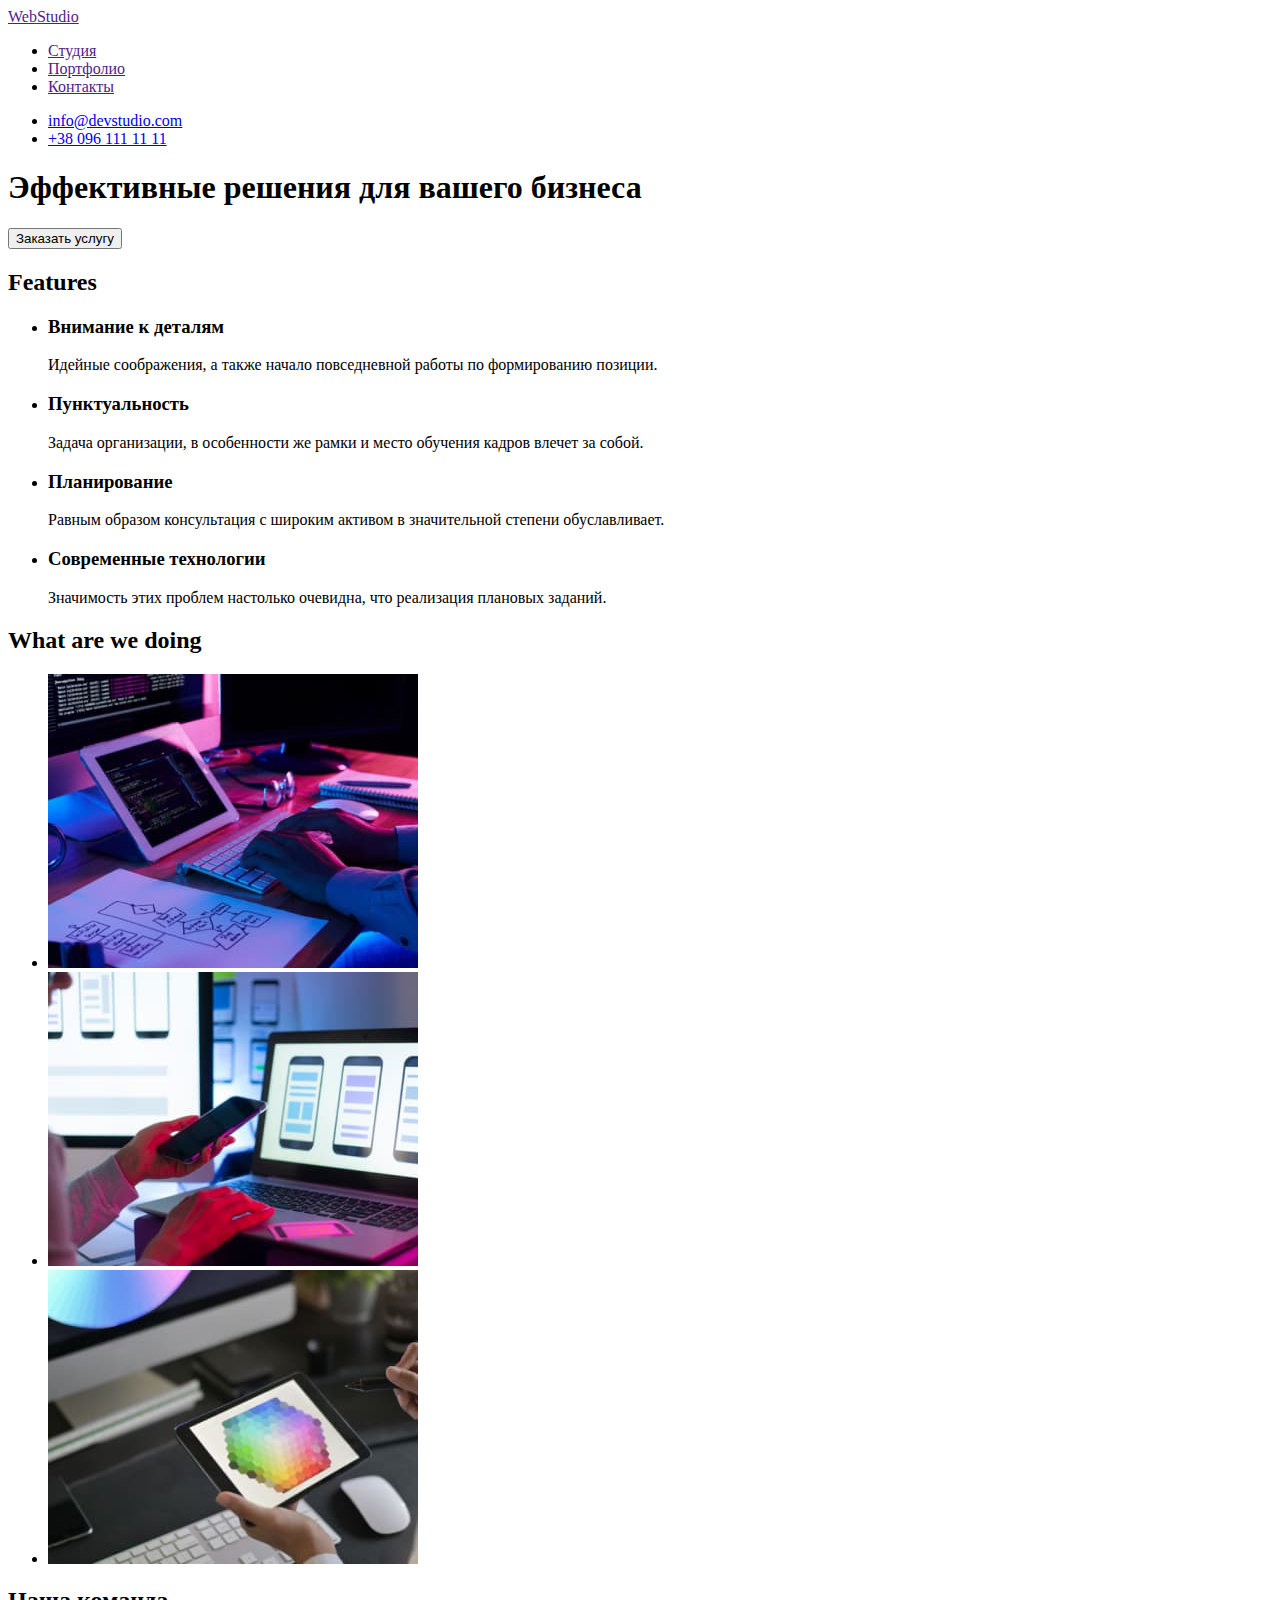
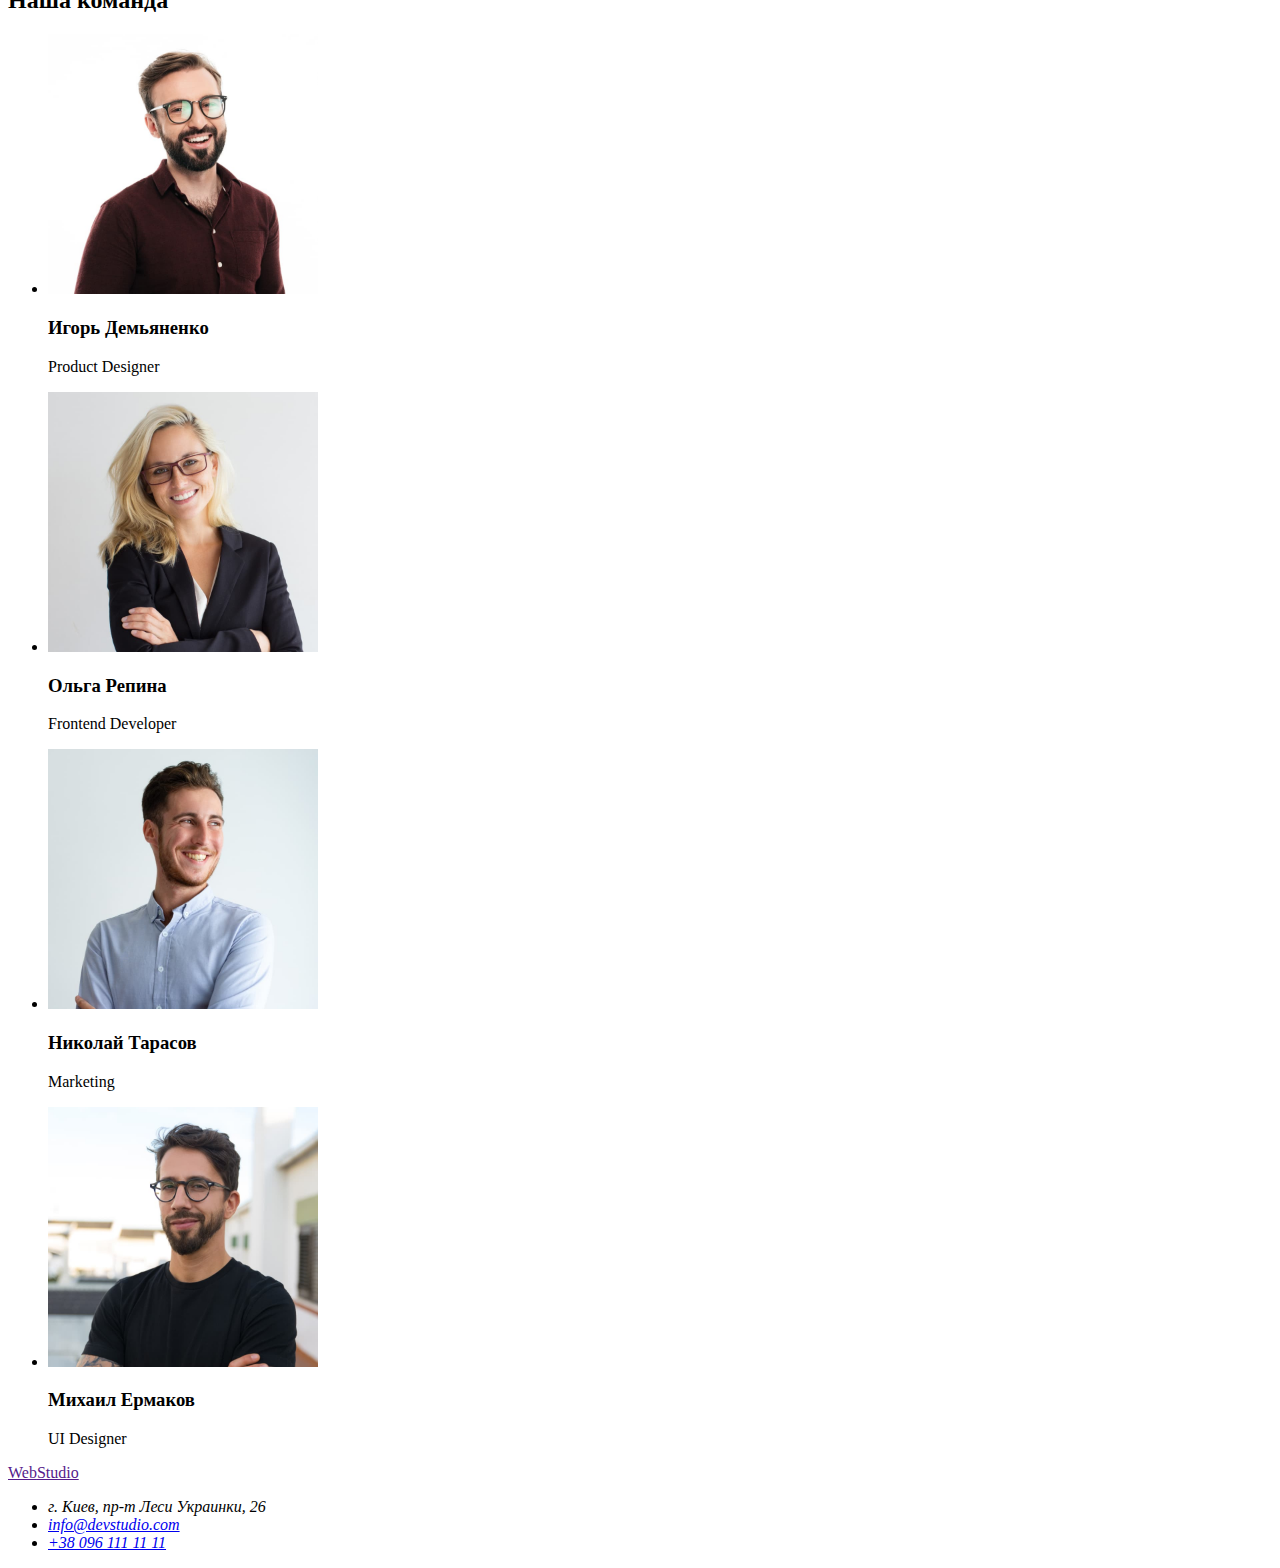
==== index.html @ 8da9e153 "Начало" ====
<!DOCTYPE html>
<html lang="en">
    <head>
        <meta charset="UTF-8">
        <meta http-equiv="X-UA-Compatible" content="IE=edge">
        <meta name="viewport" content="width=device-width, initial-scale=1.0">
        <title>Document</title>
    </head>
    <body>
        <header>
            <nav>
                <a href=""><span>Web</span>Studio</a>
                <div>
                    <ul>
                        <li>
                            <a href="">Студия</a>
                        </li>
                        <li>
                            <a href="">Портфолио</a>
                        </li>
                        <li>
                            <a href="">Контакты</a>
                        </li>
                    </ul>
                </div>
            </nav>
            <ul>
                <li>
                    <a href="mailto:info@devstudio.com">info@devstudio.com</a>
                </li>
                <li>
                    <a href="tel:+380961111111">+38 096 111 11 11</a>
                </li>
            </ul>
        </header>
        <main>
            <!-- Main content -->
            <!-- Hero  -->
            <section>
                <div>
                    <h1>Эффективные решения для вашего бизнеса</h1>
                    <button type="button">Заказать услугу</button>
                </div>
            </section>
            <!-- Features -->
            <section>
                <h2>Features</h2>
                <ul>
                    <li>
                        <h3>Внимание к деталям</h3>
                        <p>Идейные соображения, а также начало повседневной работы по формированию позиции.</p>
                    </li>
                    <li>
                        <h3>Пунктуальность</h3>
                        <p>Задача организации, в особенности же рамки и место обучения кадров влечет за собой.</p>
                    </li>
                    <li>
                        <h3>Планирование</h3>
                        <p>Равным образом консультация с широким активом в значительной степени обуславливает.</p>
                    </li>
                    <li>
                        <h3>Современные технологии</h3>
                        <p>Значимость этих проблем настолько очевидна, что реализация плановых заданий.</p>
                    </li>
                </ul>
            </section>
            <!-- What are we doing -->
            <section>
                <h2>What are we doing</h2>
                <ul>
                    <li>
                        <img src="./images/img.jpg" alt="pcdev" width="370">
                    </li>
                    <li>
                        <img src="./images/img(1).jpg" alt="mob-dev" width="370">
                    </li>
                    <li>
                        <img src="./images/box3.jpg" alt="tablet-dev" width="370">
                    </li>
                </ul>
            </section>
            <!--Our team-->
            <section>
                <h2>Наша команда</h2>
                <ul>
                    <li>
                        <img src="./images/img(2).jpg" alt="employee-photo1" width="270">
                        <h3>Игорь Демьяненко</h3>
                        <p>Product Designer</p>
                    </li>
                    <li>
                        <img src="./images/img(3).jpg" alt="employee-photo2" width="270">
                        <h3>Ольга Репина</h3>
                        <p>Frontend Developer</p>
                    </li>
                    <li>
                        <img src="./images/img(4).jpg" alt="employee-photo3" width="270">
                        <h3>Николай Тарасов</h3>
                        <p>Marketing</p>
                    </li>
                    <li>
                        <img src="./images/img(5).jpg" alt="employee-photo4" width="270">
                        <h3>Михаил Ермаков</h3>
                        <p>UI Designer</p>
                    </li>
                </ul>
            </section>
        </main>
        <footer>
            <a href=""><span>Web</span>Studio</a>
            <address>
                <ul>
                    <li>г. Киев, пр-т Леси Украинки, 26</li>
                    <li><a href="mailto:info@devstudio.com">info@devstudio.com</a></li>
                    <li><a href="tel:+380961111111">+38 096 111 11 11</a></li>
                </ul>
            </address>
        </footer>
    </body>
</html>
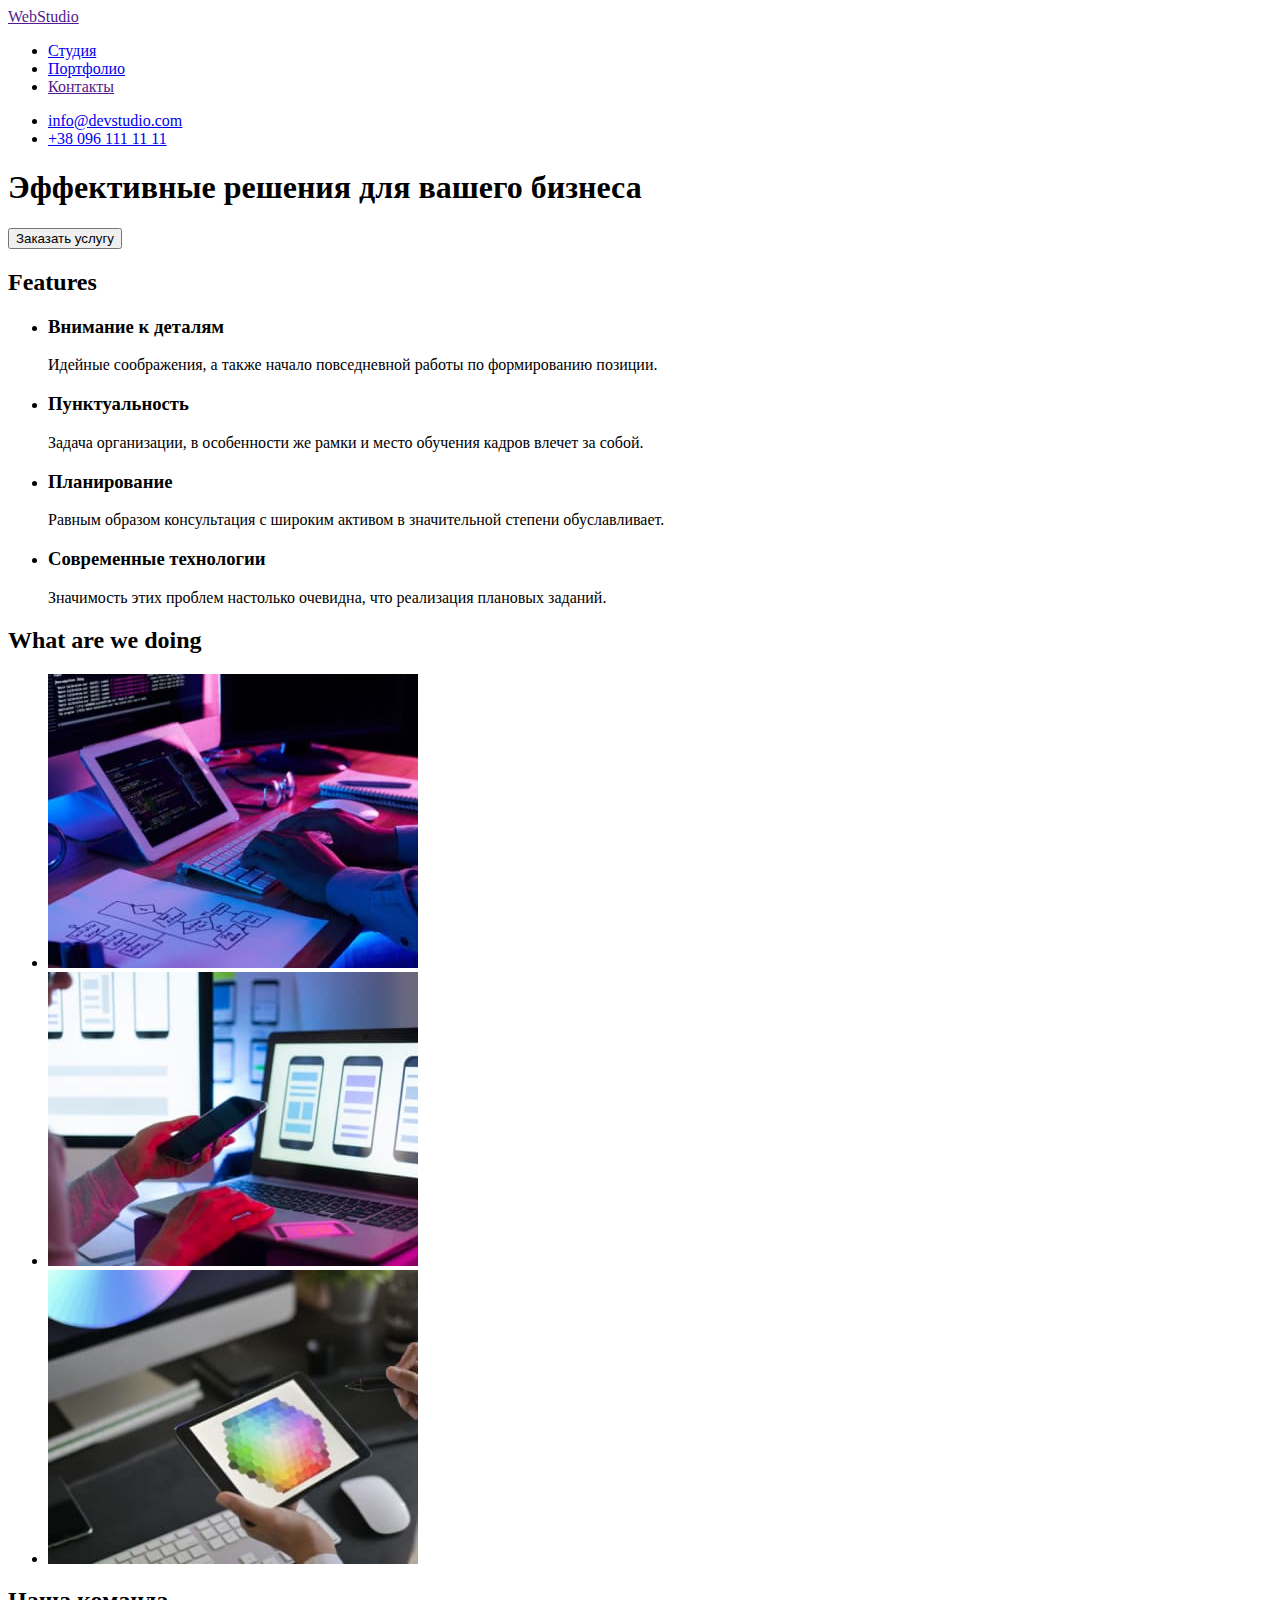
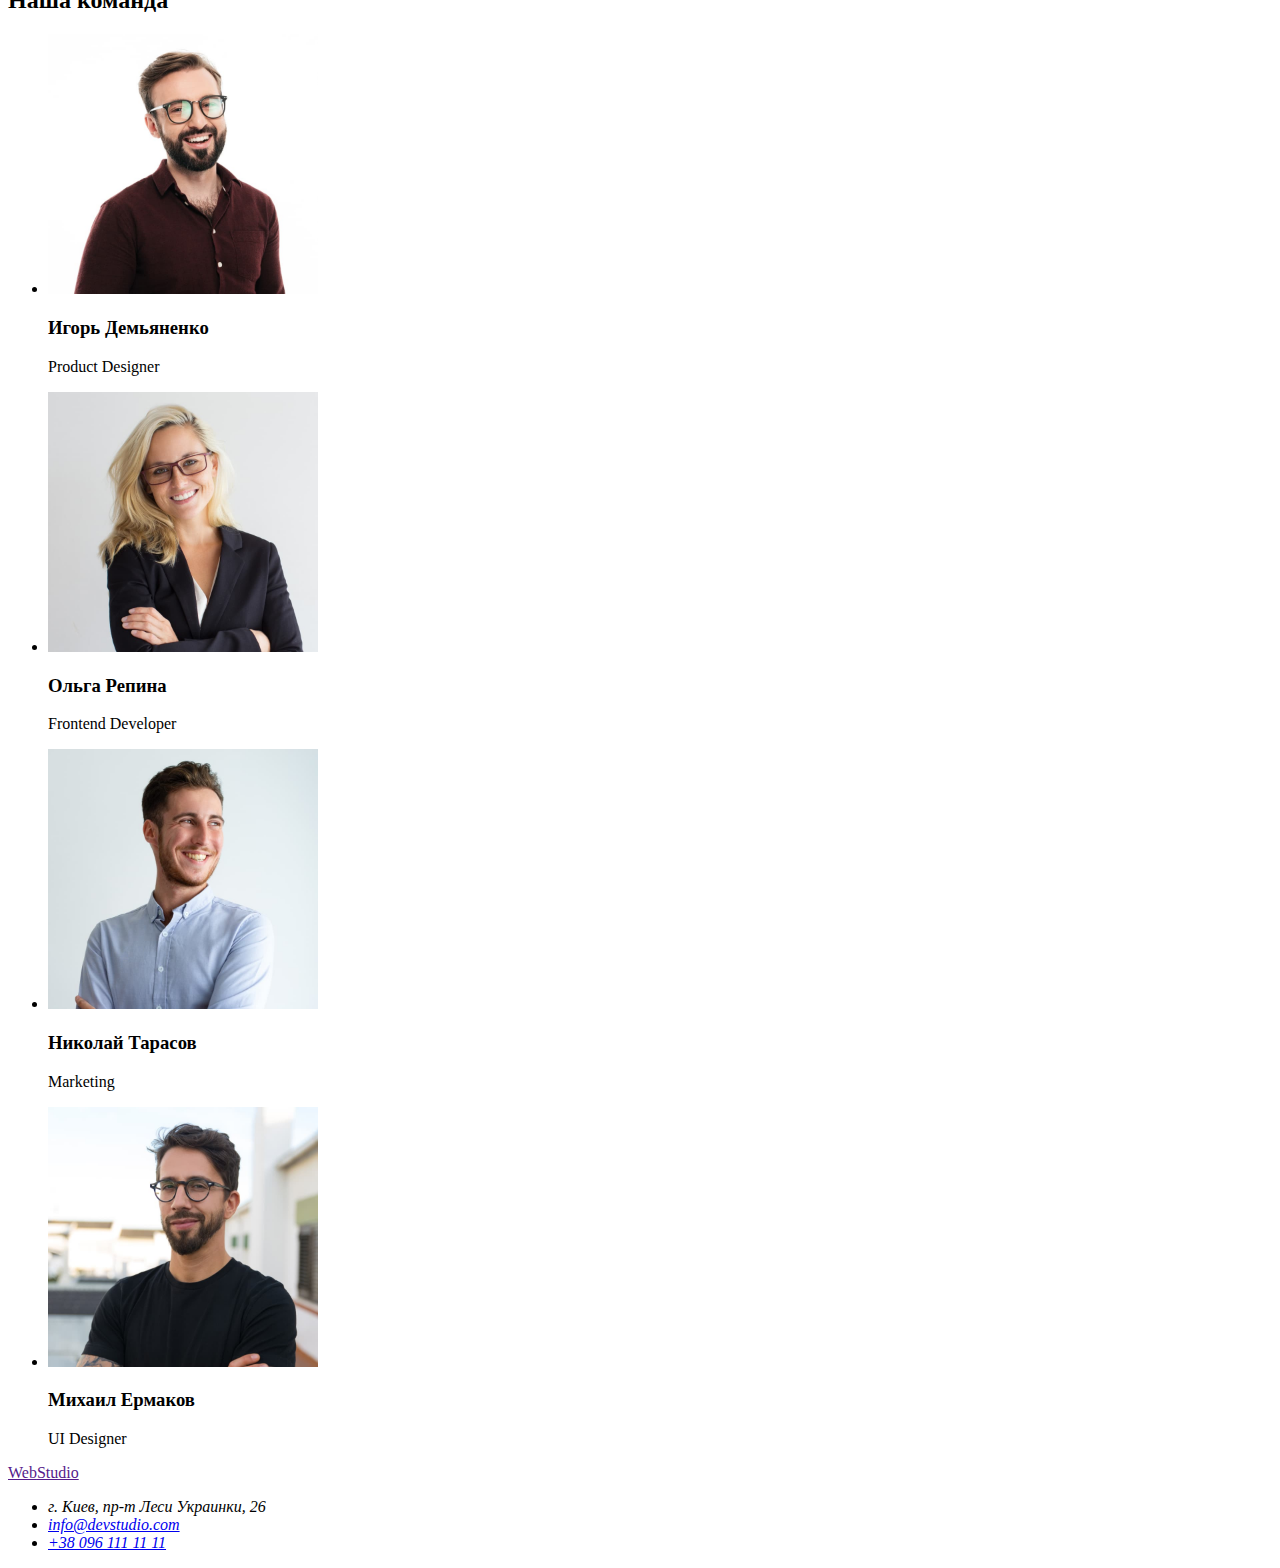
==== commit a26070b0: "gtd-5" ====
--- a/index.html
+++ b/index.html
@@ -1,5 +1,5 @@
 <!DOCTYPE html>
-<html lang="en">
+<html lang="ru">
     <head>
         <meta charset="UTF-8">
         <meta http-equiv="X-UA-Compatible" content="IE=edge">
@@ -13,10 +13,10 @@
                 <div>
                     <ul>
                         <li>
-                            <a href="">Студия</a>
+                            <a href="./index.html">Студия</a>
                         </li>
                         <li>
-                            <a href="">Портфолио</a>
+                            <a href="./portfolio.html">Портфолио</a>
                         </li>
                         <li>
                             <a href="">Контакты</a>
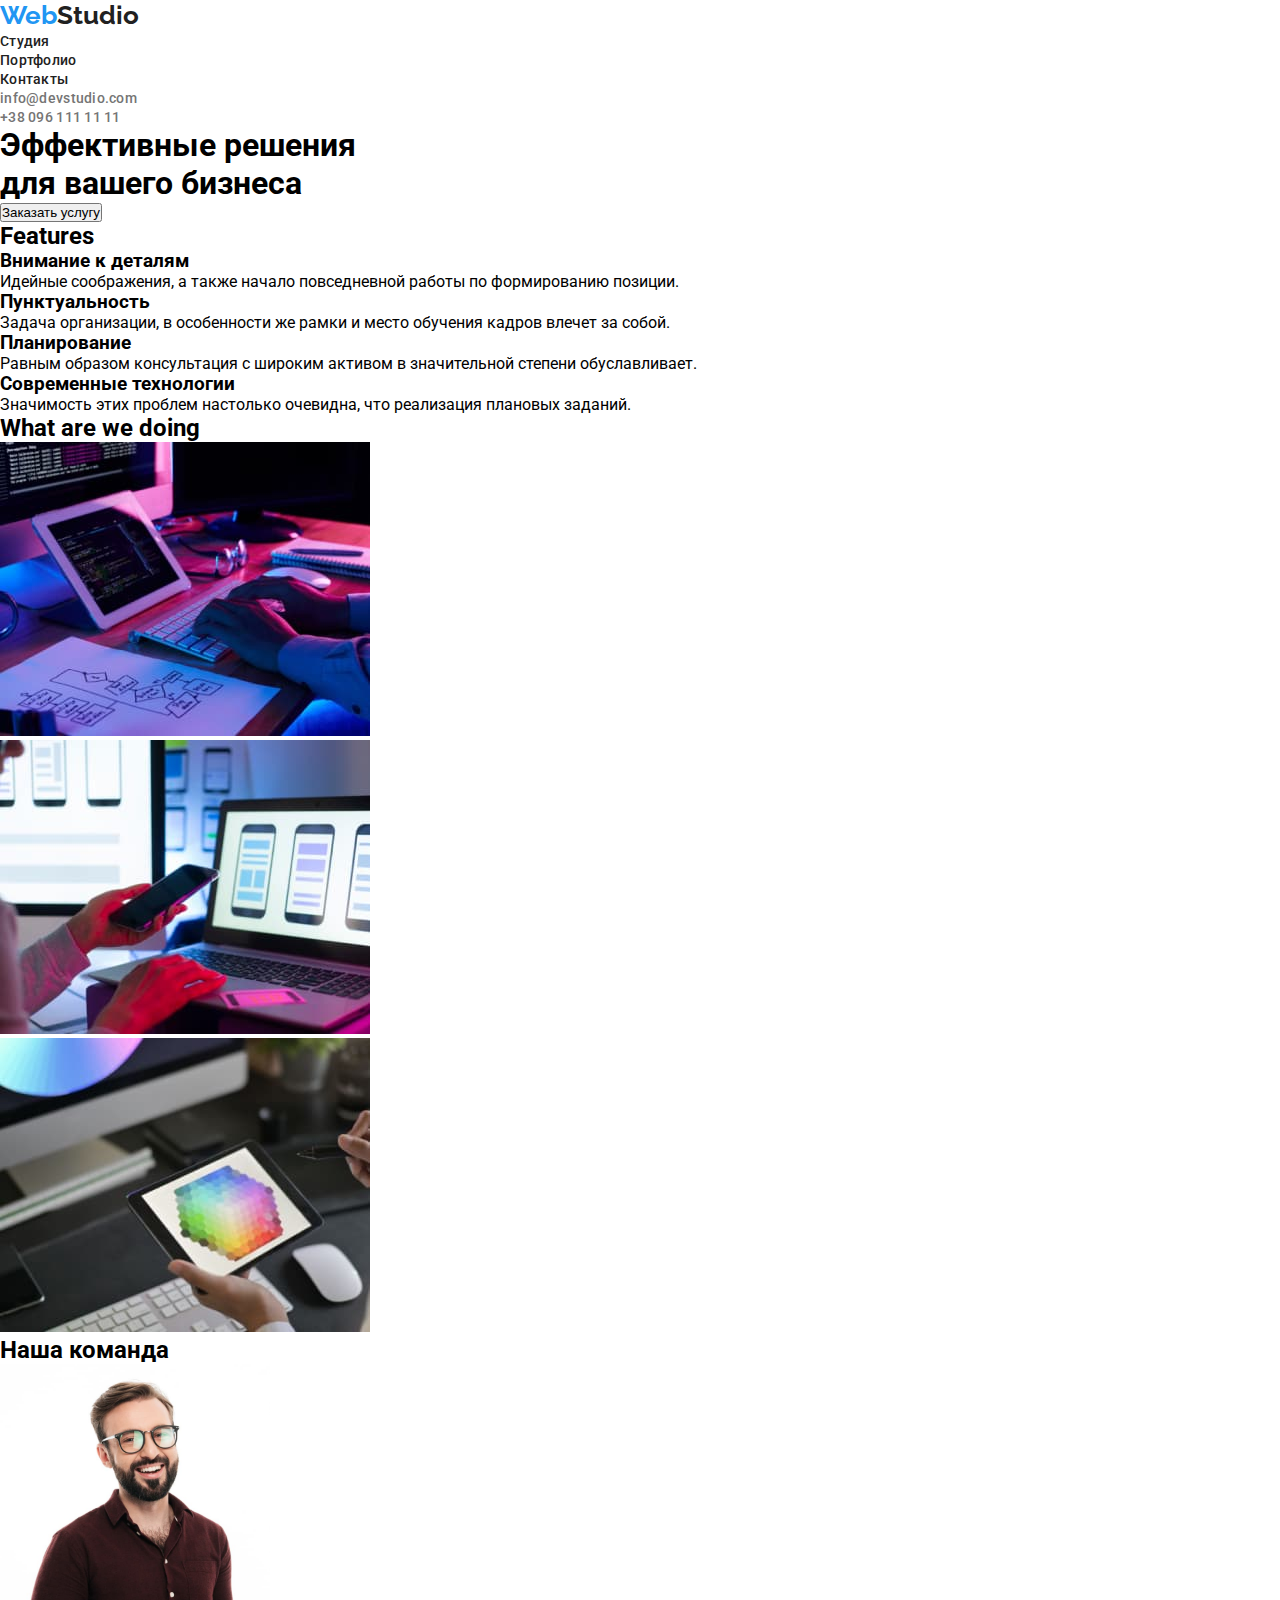
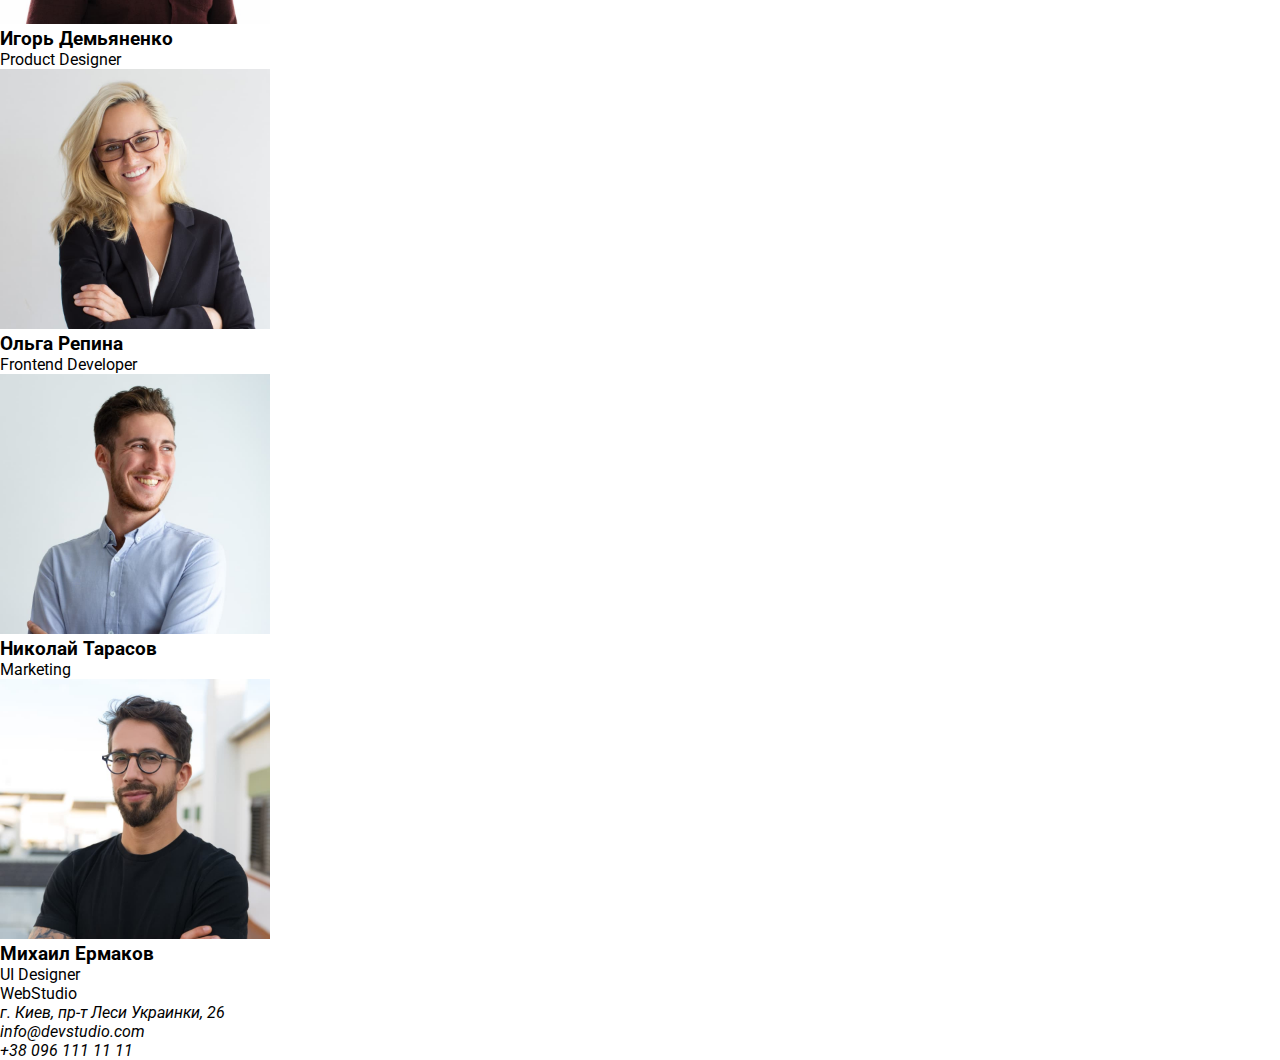
==== commit dd7f201b: "header-done" ====
--- a/index.html
+++ b/index.html
@@ -5,26 +5,32 @@
         <meta http-equiv="X-UA-Compatible" content="IE=edge">
         <meta name="viewport" content="width=device-width, initial-scale=1.0">
         <title>Document</title>
+        <link rel="preconnect" href="https://fonts.gstatic.com">
+        <link
+            href="https://fonts.googleapis.com/css2?family=Raleway:wght@700&family=Roboto:ital,wght@0,400;0,500;0,700;1,900&display=swap"
+            rel="stylesheet">
+            <link rel="stylesheet" href="./css/styles.css">
     </head>
-    <body>
-        <header>
+    <body class="body">
+        <header class="header">
+            <div class="container">
             <nav>
-                <a href=""><span>Web</span>Studio</a>
-                <div>
+                <a href="/" class="logo"> <span class="logo-text">Web</span>Studio</a>
+                <div class="nav-list">
                     <ul>
                         <li>
-                            <a href="./index.html">Студия</a>
+                            <a href="./index.html" class="link">Студия</a>
                         </li>
                         <li>
-                            <a href="./portfolio.html">Портфолио</a>
+                            <a href="./portfolio.html" class="link">Портфолио</a>
                         </li>
                         <li>
-                            <a href="">Контакты</a>
+                            <a href="#contacts" class="link">Контакты</a>
                         </li>
                     </ul>
                 </div>
             </nav>
-            <ul>
+            <ul class="header-contacts">
                 <li>
                     <a href="mailto:info@devstudio.com">info@devstudio.com</a>
                 </li>
@@ -32,89 +38,98 @@
                     <a href="tel:+380961111111">+38 096 111 11 11</a>
                 </li>
             </ul>
+            </div>
         </header>
         <main>
             <!-- Main content -->
             <!-- Hero  -->
-            <section>
-                <div>
-                    <h1>Эффективные решения для вашего бизнеса</h1>
-                    <button type="button">Заказать услугу</button>
+            <section class="hero">
+                <div class="container">
+                        <h1 class="caption">Эффективные решения<br> для вашего бизнеса</h1>
+                        <button type="button" class="button">Заказать услугу</button>
                 </div>
             </section>
             <!-- Features -->
             <section>
-                <h2>Features</h2>
-                <ul>
-                    <li>
-                        <h3>Внимание к деталям</h3>
-                        <p>Идейные соображения, а также начало повседневной работы по формированию позиции.</p>
-                    </li>
-                    <li>
-                        <h3>Пунктуальность</h3>
-                        <p>Задача организации, в особенности же рамки и место обучения кадров влечет за собой.</p>
-                    </li>
-                    <li>
-                        <h3>Планирование</h3>
-                        <p>Равным образом консультация с широким активом в значительной степени обуславливает.</p>
-                    </li>
-                    <li>
-                        <h3>Современные технологии</h3>
-                        <p>Значимость этих проблем настолько очевидна, что реализация плановых заданий.</p>
-                    </li>
-                </ul>
+                <div class="container">
+                    <h2>Features</h2>
+                    <ul>
+                        <li>
+                            <h3>Внимание к деталям</h3>
+                            <p>Идейные соображения, а также начало повседневной работы по формированию позиции.</p>
+                        </li>
+                        <li>
+                            <h3>Пунктуальность</h3>
+                            <p>Задача организации, в особенности же рамки и место обучения кадров влечет за собой.</p>
+                        </li>
+                        <li>
+                            <h3>Планирование</h3>
+                            <p>Равным образом консультация с широким активом в значительной степени обуславливает.</p>
+                        </li>
+                        <li>
+                            <h3>Современные технологии</h3>
+                            <p>Значимость этих проблем настолько очевидна, что реализация плановых заданий.</p>
+                        </li>
+                    </ul>
+                </div>
             </section>
             <!-- What are we doing -->
             <section>
-                <h2>What are we doing</h2>
-                <ul>
-                    <li>
-                        <img src="./images/img.jpg" alt="pcdev" width="370">
-                    </li>
-                    <li>
-                        <img src="./images/img(1).jpg" alt="mob-dev" width="370">
-                    </li>
-                    <li>
-                        <img src="./images/box3.jpg" alt="tablet-dev" width="370">
-                    </li>
-                </ul>
+                <div class="container">
+                    <h2>What are we doing</h2>
+                    <ul>
+                        <li>
+                            <img src="./images/img.jpg" alt="pcdev" width="370" class="link">
+                        </li>
+                        <li>
+                            <img src="./images/img(1).jpg" alt="mob-dev" width="370" class="link">
+                        </li>
+                        <li>
+                            <img src="./images/box3.jpg" alt="tablet-dev" width="370" class="link">
+                        </li>
+                    </ul>
+                </div>
             </section>
             <!--Our team-->
             <section>
-                <h2>Наша команда</h2>
-                <ul>
-                    <li>
-                        <img src="./images/img(2).jpg" alt="employee-photo1" width="270">
-                        <h3>Игорь Демьяненко</h3>
-                        <p>Product Designer</p>
-                    </li>
-                    <li>
-                        <img src="./images/img(3).jpg" alt="employee-photo2" width="270">
-                        <h3>Ольга Репина</h3>
-                        <p>Frontend Developer</p>
-                    </li>
-                    <li>
-                        <img src="./images/img(4).jpg" alt="employee-photo3" width="270">
-                        <h3>Николай Тарасов</h3>
-                        <p>Marketing</p>
-                    </li>
-                    <li>
-                        <img src="./images/img(5).jpg" alt="employee-photo4" width="270">
-                        <h3>Михаил Ермаков</h3>
-                        <p>UI Designer</p>
-                    </li>
-                </ul>
+                <div class="container">
+                    <h2>Наша команда</h2>
+                    <ul>
+                        <li>
+                            <img src="./images/img(2).jpg" alt="employee-photo1" width="270" class="link">
+                            <h3>Игорь Демьяненко</h3>
+                            <p>Product Designer</p>
+                        </li>
+                        <li>
+                            <img src="./images/img(3).jpg" alt="employee-photo2" width="270" class="link">
+                            <h3>Ольга Репина</h3>
+                            <p>Frontend Developer</p>
+                        </li>
+                        <li>
+                            <img src="./images/img(4).jpg" alt="employee-photo3" width="270" class="link">
+                            <h3>Николай Тарасов</h3>
+                            <p>Marketing</p>
+                        </li>
+                        <li>
+                            <img src="./images/img(5).jpg" alt="employee-photo4" width="270" class="link">
+                            <h3>Михаил Ермаков</h3>
+                            <p>UI Designer</p>
+                        </li>
+                    </ul>
+                </div>
             </section>
         </main>
-        <footer>
-            <a href=""><span>Web</span>Studio</a>
-            <address>
-                <ul>
-                    <li>г. Киев, пр-т Леси Украинки, 26</li>
-                    <li><a href="mailto:info@devstudio.com">info@devstudio.com</a></li>
-                    <li><a href="tel:+380961111111">+38 096 111 11 11</a></li>
-                </ul>
-            </address>
+        <footer id=contacts>
+            <div class="container">
+                <a href=""><span>Web</span>Studio</a>
+                <address>
+                    <ul>
+                        <li>г. Киев, пр-т Леси Украинки, 26</li>
+                        <li><a href="mailto:info@devstudio.com" class="link">info@devstudio.com</a></li>
+                        <li><a href="tel:+380961111111" class="link">+38 096 111 11 11</a></li>
+                    </ul>
+                </address>
+            </div>
         </footer>
     </body>
 </html>--- a/css/styles.css
+++ b/css/styles.css
@@ -0,0 +1,77 @@
+/* VARIABLES */
+:root {
+  --pretty-color: #2196f3;
+  --while-color: #212121;
+  --white-color: #ffffff;
+  --grey-color: #757575;
+  --dark-grey: #2f303a;
+  --soft-grey: #f5f4fa;
+  --black-logo: #000000;
+  --main-font: "Roboto", sans-serif;
+  --logo-font: "Raleway", sans-serif;
+}
+* {
+  box-sizing: border-box;
+  margin: 0;
+  padding: 0;
+}
+
+body {
+  font-family: var(--main-font);
+  font-style: normal;
+}
+.container {
+  width: 1600px;
+  margin: 0 auto;
+}
+
+.body a {
+  text-decoration: none;
+  color: inherit;
+}
+
+.link {
+}
+/* Header */
+
+.header {
+  background: var(--white-color);
+  color: var(--while-color);
+}
+.nav-list a {
+  font-weight: 500;
+  font-size: 14px;
+  line-height: 1.142;
+  letter-spacing: 0.02em;
+  color: var(--while-color);
+}
+.header-contacts a {
+  font-weight: 500;
+  font-size: 14px;
+  line-height: 1.142;
+  letter-spacing: 0.02em;
+
+  color: var(--grey-color);
+}
+.nav-list a:hover,
+.nav-list a:focus,
+.header-contacts a:hover,
+.header-contacts a:focus {
+  font-weight: 500;
+  font-size: 14px;
+  line-height: 1.142;
+  letter-spacing: 0.02em;
+
+  color: var(--pretty-color);
+}
+.logo {
+  font-family: Raleway;
+  font-weight: bold;
+  font-size: 26px;
+  line-height: 1.192;
+  color: var(--black-logo);
+}
+.logo-text {
+  color: var(--pretty-color);
+}
+/* Header */
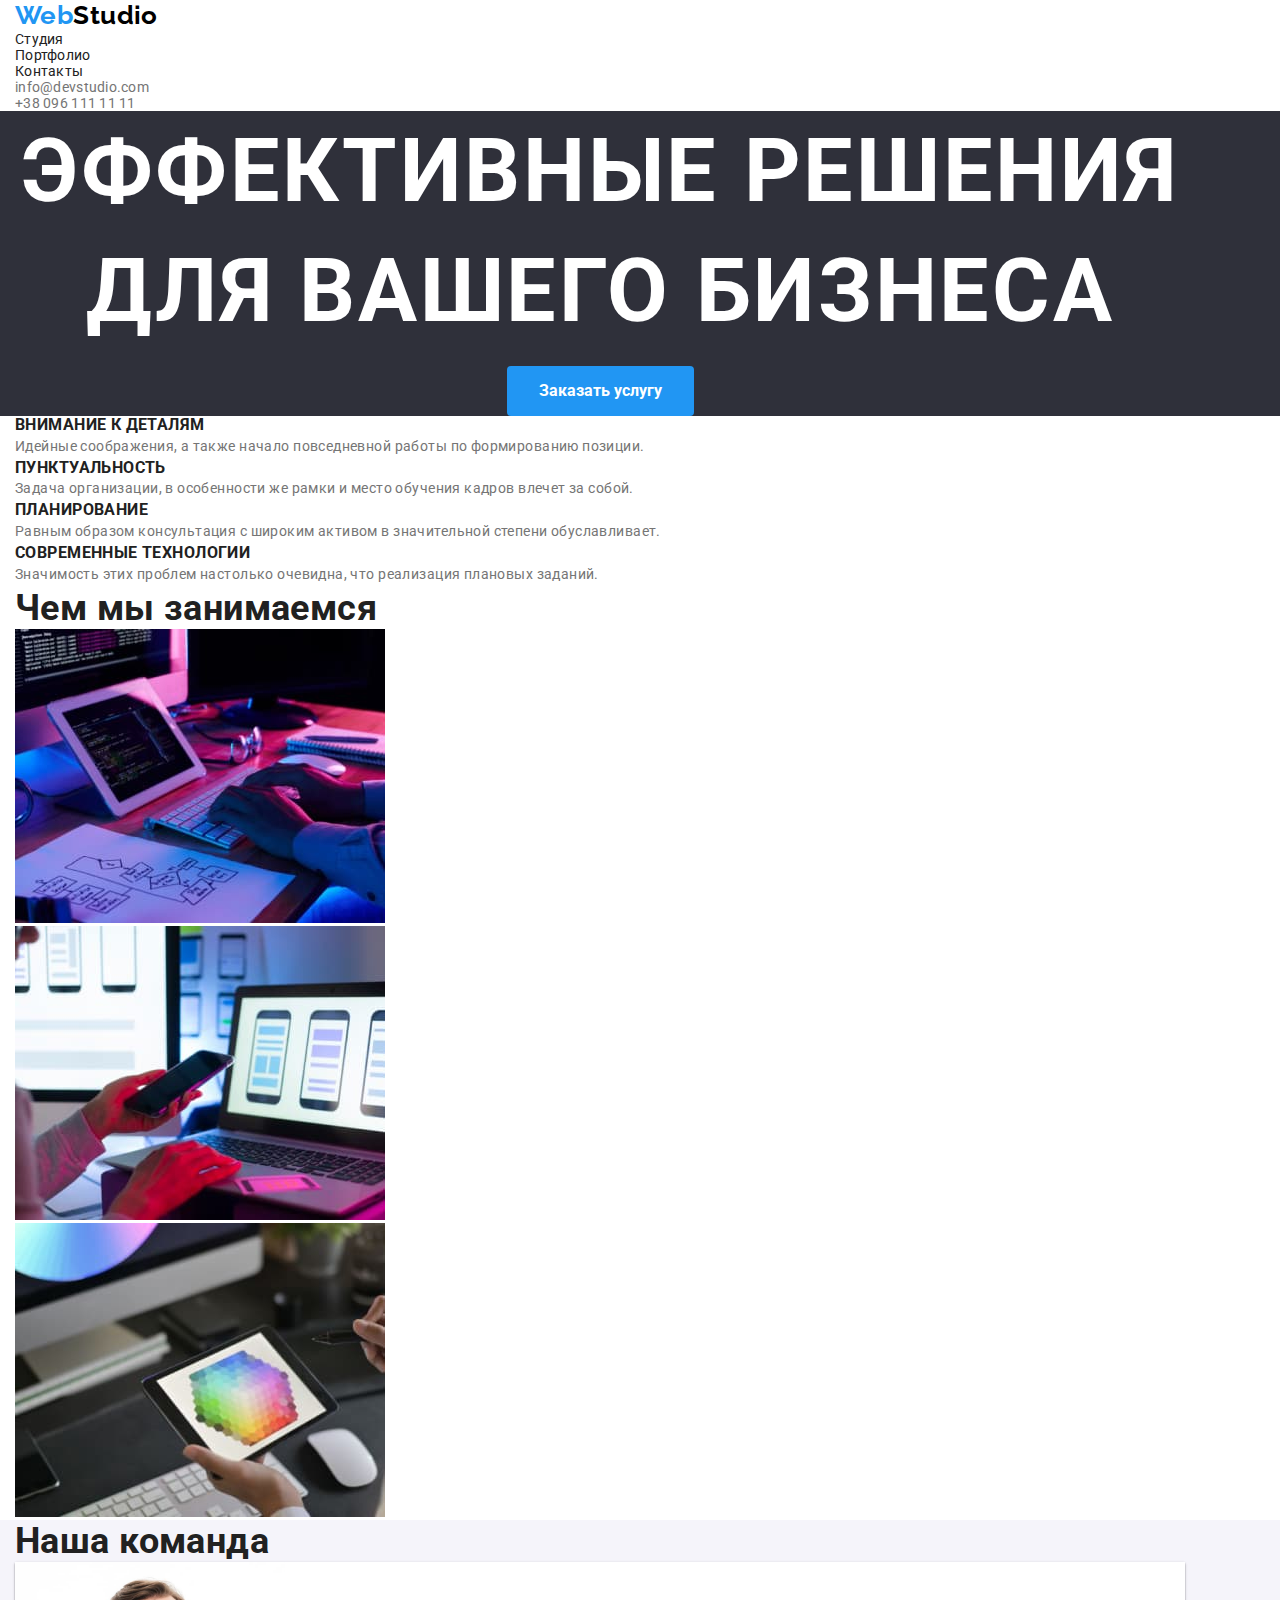
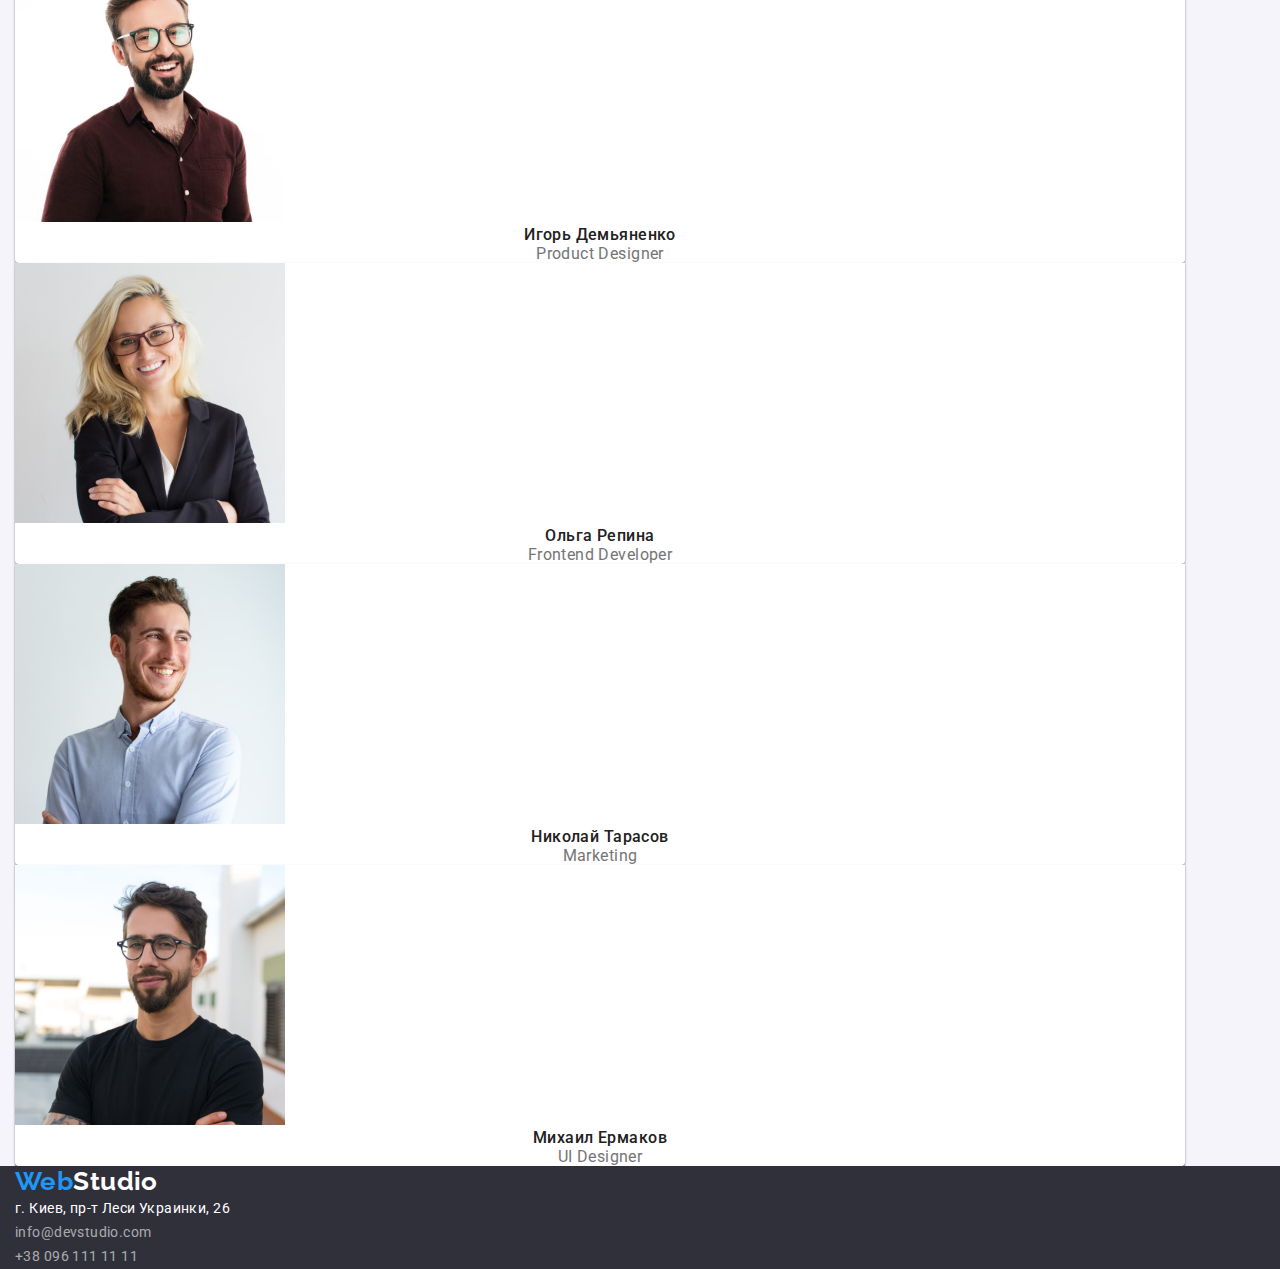
==== commit 1cfad002: "hw-02 done-without-mistakes" ====
--- a/index.html
+++ b/index.html
@@ -14,10 +14,10 @@
     <body class="body">
         <header class="header">
             <div class="container">
-            <nav>
-                <a href="/" class="logo"> <span class="logo-text">Web</span>Studio</a>
-                <div class="nav-list">
-                    <ul>
+            <nav >
+                <a href="/" class="logo"><span class="logo-text">Web</span>Studio</a>
+                <div>
+                    <ul class="nav-list list">
                         <li>
                             <a href="./index.html" class="link">Студия</a>
                         </li>
@@ -30,12 +30,12 @@
                     </ul>
                 </div>
             </nav>
-            <ul class="header-contacts">
+            <ul class="contact-list list">
                 <li>
-                    <a href="mailto:info@devstudio.com">info@devstudio.com</a>
+                    <a href="mailto:info@devstudio.com" class="link">info@devstudio.com</a>
                 </li>
                 <li>
-                    <a href="tel:+380961111111">+38 096 111 11 11</a>
+                    <a href="tel:+380961111111" class="link">+38 096 111 11 11</a>
                 </li>
             </ul>
             </div>
@@ -45,38 +45,38 @@
             <!-- Hero  -->
             <section class="hero">
                 <div class="container">
-                        <h1 class="caption">Эффективные решения<br> для вашего бизнеса</h1>
-                        <button type="button" class="button">Заказать услугу</button>
+                        <h1>Эффективные решения<br>для вашего бизнеса</h1>
+                        <button type="button" class="button button-hero">Заказать услугу</button>
                 </div>
             </section>
             <!-- Features -->
-            <section>
+            <section class="features-section">
                 <div class="container">
-                    <h2>Features</h2>
-                    <ul>
+                    <h2 class="features-caption">Features</h2>
+                    <ul class="list">
                         <li>
-                            <h3>Внимание к деталям</h3>
-                            <p>Идейные соображения, а также начало повседневной работы по формированию позиции.</p>
+                            <h3 class="feature__list__item" >Внимание к деталям</h3>
+                            <p class="feature__list__text">Идейные соображения, а также начало повседневной работы по формированию позиции.</p>
                         </li>
                         <li>
-                            <h3>Пунктуальность</h3>
-                            <p>Задача организации, в особенности же рамки и место обучения кадров влечет за собой.</p>
+                            <h3 class="feature__list__item">Пунктуальность</h3>
+                            <p class="feature__list__text">Задача организации, в особенности же рамки и место обучения кадров влечет за собой.</p>
                         </li>
                         <li>
-                            <h3>Планирование</h3>
-                            <p>Равным образом консультация с широким активом в значительной степени обуславливает.</p>
+                            <h3 class="feature__list__item">Планирование</h3>
+                            <p class="feature__list__text">Равным образом консультация с широким активом в значительной степени обуславливает.</p>
                         </li>
                         <li>
-                            <h3>Современные технологии</h3>
-                            <p>Значимость этих проблем настолько очевидна, что реализация плановых заданий.</p>
+                            <h3 class="feature__list__item">Современные технологии</h3>
+                            <p class="feature__list__text">Значимость этих проблем настолько очевидна, что реализация плановых заданий.</p>
                         </li>
                     </ul>
                 </div>
             </section>
             <!-- What are we doing -->
-            <section>
+            <section class="our-work-section">
                 <div class="container">
-                    <h2>What are we doing</h2>
+                    <h2 class="caption">Чем мы занимаемся</h2>
                     <ul>
                         <li>
                             <img src="./images/img.jpg" alt="pcdev" width="370" class="link">
@@ -91,40 +91,40 @@
                 </div>
             </section>
             <!--Our team-->
-            <section>
+            <section class="our-team-section">
                 <div class="container">
-                    <h2>Наша команда</h2>
-                    <ul>
-                        <li>
-                            <img src="./images/img(2).jpg" alt="employee-photo1" width="270" class="link">
-                            <h3>Игорь Демьяненко</h3>
-                            <p>Product Designer</p>
+                    <h2 class="caption">Наша команда</h2>
+                    <ul class="team__list list">
+                        <li class="team__card">
+                            <img src="./images/img(2).jpg" alt="employee-photo1" width="270">
+                            <h3 class="card__title">Игорь Демьяненко</h3>
+                            <p class="card__copy">Product Designer</p>
                         </li>
-                        <li>
-                            <img src="./images/img(3).jpg" alt="employee-photo2" width="270" class="link">
-                            <h3>Ольга Репина</h3>
-                            <p>Frontend Developer</p>
+                        <li class="team__card">
+                            <img src="./images/img(3).jpg" alt="employee-photo2" width="270">
+                            <h3 class="card__title">Ольга Репина</h3>
+                            <p class="card__copy">Frontend Developer</p>
                         </li>
-                        <li>
-                            <img src="./images/img(4).jpg" alt="employee-photo3" width="270" class="link">
-                            <h3>Николай Тарасов</h3>
-                            <p>Marketing</p>
+                        <li class="team__card">
+                            <img src="./images/img(4).jpg" alt="employee-photo3" width="270">
+                            <h3 class="card__title">Николай Тарасов</h3>
+                            <p class="card__copy">Marketing</p>
                         </li>
-                        <li>
-                            <img src="./images/img(5).jpg" alt="employee-photo4" width="270" class="link">
-                            <h3>Михаил Ермаков</h3>
-                            <p>UI Designer</p>
+                        <li class="team__card">
+                            <img src="./images/img(5).jpg" alt="employee-photo4" width="270">
+                            <h3 class="card__title">Михаил Ермаков</h3>
+                            <p class="card__copy">UI Designer</p>
                         </li>
                     </ul>
                 </div>
             </section>
         </main>
-        <footer id=contacts>
+        <footer id=contacts class="footer">
             <div class="container">
-                <a href=""><span>Web</span>Studio</a>
+                <a href="/" class="logo-footer">Web<span class="studio">Studio</span></a> 
                 <address>
-                    <ul>
-                        <li>г. Киев, пр-т Леси Украинки, 26</li>
+                    <ul class="list">
+                        <li class="address">г. Киев, пр-т Леси Украинки, 26</li>
                         <li><a href="mailto:info@devstudio.com" class="link">info@devstudio.com</a></li>
                         <li><a href="tel:+380961111111" class="link">+38 096 111 11 11</a></li>
                     </ul>
--- a/css/styles.css
+++ b/css/styles.css
@@ -1,4 +1,3 @@
-/* VARIABLES */
 :root {
   --pretty-color: #2196f3;
   --while-color: #212121;
@@ -7,71 +6,255 @@
   --dark-grey: #2f303a;
   --soft-grey: #f5f4fa;
   --black-logo: #000000;
+  --card-border-color: #eeeeee;
   --main-font: "Roboto", sans-serif;
   --logo-font: "Raleway", sans-serif;
 }
+
 * {
   box-sizing: border-box;
   margin: 0;
   padding: 0;
+  list-style: none;
 }
 
 body {
   font-family: var(--main-font);
   font-style: normal;
-}
+  color: var(--grey-color);
+  font-weight: normal;
+  font-size: 14px;
+  letter-spacing: 0.03em;
+}
+
 .container {
-  width: 1600px;
-  margin: 0 auto;
-}
-
-.body a {
+  width: 1200px;
+  padding-left: 15px;
+  padding-right: 15px;
+}
+
+.link {
+  color: inherit;
   text-decoration: none;
+}
+
+.list {
+  list-style: none;
+}
+
+/* Header */
+.nav-list,
+.header .contact-list {
+  font-size: 14px;
+  line-height: 1.143;
+  letter-spacing: 0.02em;
+}
+
+.nav-list .link {
+  color: var(--while-color);
+}
+
+.contact-list .link {
   color: inherit;
 }
-
-.link {
-}
-/* Header */
-
-.header {
-  background: var(--white-color);
-  color: var(--while-color);
-}
-.nav-list a {
-  font-weight: 500;
-  font-size: 14px;
-  line-height: 1.142;
-  letter-spacing: 0.02em;
-  color: var(--while-color);
-}
-.header-contacts a {
-  font-weight: 500;
-  font-size: 14px;
-  line-height: 1.142;
-  letter-spacing: 0.02em;
-
-  color: var(--grey-color);
-}
-.nav-list a:hover,
-.nav-list a:focus,
-.header-contacts a:hover,
-.header-contacts a:focus {
-  font-weight: 500;
-  font-size: 14px;
-  line-height: 1.142;
-  letter-spacing: 0.02em;
-
+.header .link:hover,
+.header .link:focus {
   color: var(--pretty-color);
 }
+
 .logo {
   font-family: Raleway;
   font-weight: bold;
   font-size: 26px;
   line-height: 1.192;
   color: var(--black-logo);
-}
+  text-decoration: none;
+}
+
 .logo-text {
   color: var(--pretty-color);
 }
+
 /* Header */
+
+/* Hero */
+.hero {
+  font-weight: 900;
+  font-size: 44px;
+  line-height: 1.364;
+  text-align: center;
+  letter-spacing: 0.06em;
+  text-transform: uppercase;
+  background-color: var(--dark-grey);
+  color: var(--white-color);
+}
+.button {
+  color: inherit;
+  font-family: inherit;
+  font-style: inherit;
+  background-color: transparent;
+  border: none;
+  cursor: pointer;
+  padding: 10px 10px;
+}
+
+.button-hero {
+  font-weight: 700;
+  font-size: 16px;
+  line-height: 1.875;
+  letter-spacing: 0.06;
+  padding: 10px 32px;
+  color: var(--white-color);
+  border-radius: 4px;
+  background-color: var(--pretty-color);
+}
+
+.button-hero:hover,
+.button-hero:focus {
+  background-color: var(--pretty-color);
+}
+
+/* Hero */
+
+/* Features */
+
+.body .caption {
+  font-size: 36px;
+  line-height: 42px;
+  color: var(--while-color);
+}
+
+.feature__list__item {
+  font-weight: bold;
+  line-height: 1.143;
+  text-transform: uppercase;
+  color: var(--while-color);
+}
+.feature__list__text {
+  line-height: 1.714;
+}
+.features-caption {
+  display: none;
+}
+/* Features */
+
+/* Our Team */
+.our-team-section {
+  background: var(--soft-grey);
+}
+
+.team__list {
+  background: var(--white-color);
+  box-shadow: 0px 1px 3px rgba(0, 0, 0, 0.12), 0px 1px 1px rgba(0, 0, 0, 0.14),
+    0px 2px 1px rgba(0, 0, 0, 0.2);
+  border-radius: 0px 0px 4px 4px;
+}
+
+.card__title {
+  font-weight: 500;
+  font-size: 16px;
+  line-height: 1.188;
+  text-align: center;
+  color: var(--while-color);
+}
+.team__card {
+  background: var(--white-color);
+  box-shadow: 0px 1px 3px rgba(0, 0, 0, 0.12), 0px 1px 1px rgba(0, 0, 0, 0.14),
+    0px 2px 1px rgba(0, 0, 0, 0.2);
+  border-radius: 0px 0px 4px 4px;
+}
+
+.card__copy {
+  font-size: 16px;
+  line-height: 1.188;
+  text-align: center;
+  color: var(--grey-color);
+}
+/* Our Team */
+
+/* Footer */
+
+.footer {
+  background: var(--dark-grey);
+}
+
+.logo-footer {
+  font-family: Raleway;
+  font-weight: bold;
+  font-size: 26px;
+  line-height: 31px;
+  color: var(--pretty-color);
+  text-decoration: none;
+}
+
+.studio {
+  color: var(--white-color);
+}
+
+.address {
+  font-style: normal;
+  line-height: 1.714;
+  color: var(--white-color);
+}
+.footer .link {
+  font-style: normal;
+  font-weight: normal;
+  font-size: 14px;
+  line-height: 1.714;
+  color: rgba(255, 255, 255, 0.6);
+}
+
+/* Footer */
+
+/* portfolio */
+.portfolio-caption {
+  display: none;
+}
+
+/* filters */
+
+.button__filter {
+  padding: 6px 22px;
+  font-weight: 500;
+  font-size: 16px;
+  line-height: 1.625;
+  background-color: var(--soft-grey);
+  border-radius: 4px;
+  filter: drop-shadow(0px 4px 4px rgba(0, 0, 0, 0.25));
+  color: var(--while-color);
+}
+
+.button__filter:hover,
+.button__filter:focus {
+  color: var(--white-color);
+  background-color: var(--pretty-color);
+  box-shadow: 0px 3px 1px rgba(0, 0, 0, 0.1), 0px 1px 2px rgba(0, 0, 0, 0.08),
+    0px 2px 2px rgba(0, 0, 0, 0.12);
+}
+
+/* filters */
+
+/* projects */
+
+.project__card {
+  background: var(--white-color);
+  border: 1px solid var(--card-border-color);
+}
+
+.project__title {
+  font-weight: bold;
+  font-size: 18px;
+  line-height: 2;
+  letter-spacing: 0.06em;
+  color: var(--while-color);
+}
+
+.project__copy {
+  font-size: 16px;
+  line-height: 1.875;
+  color: var(--grey-color);
+}
+
+/* projects */
+
+/* portfolio */
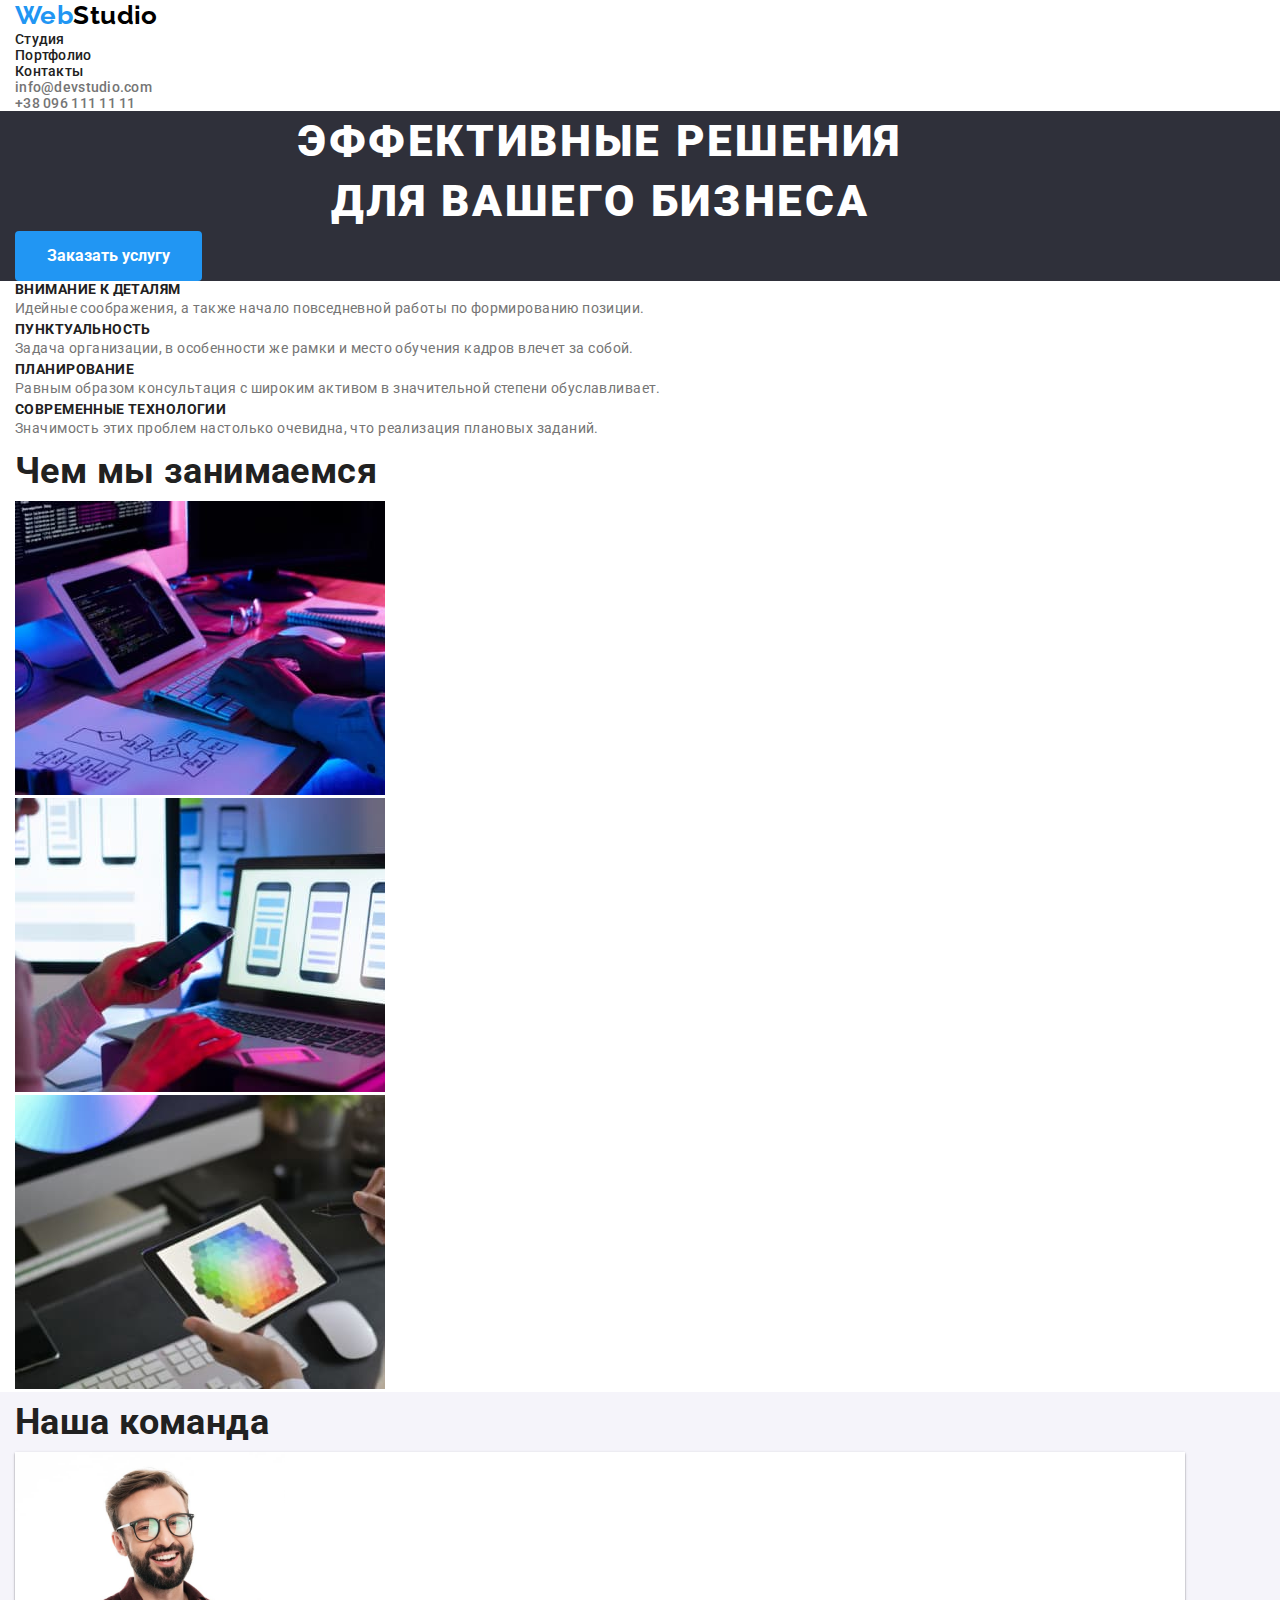
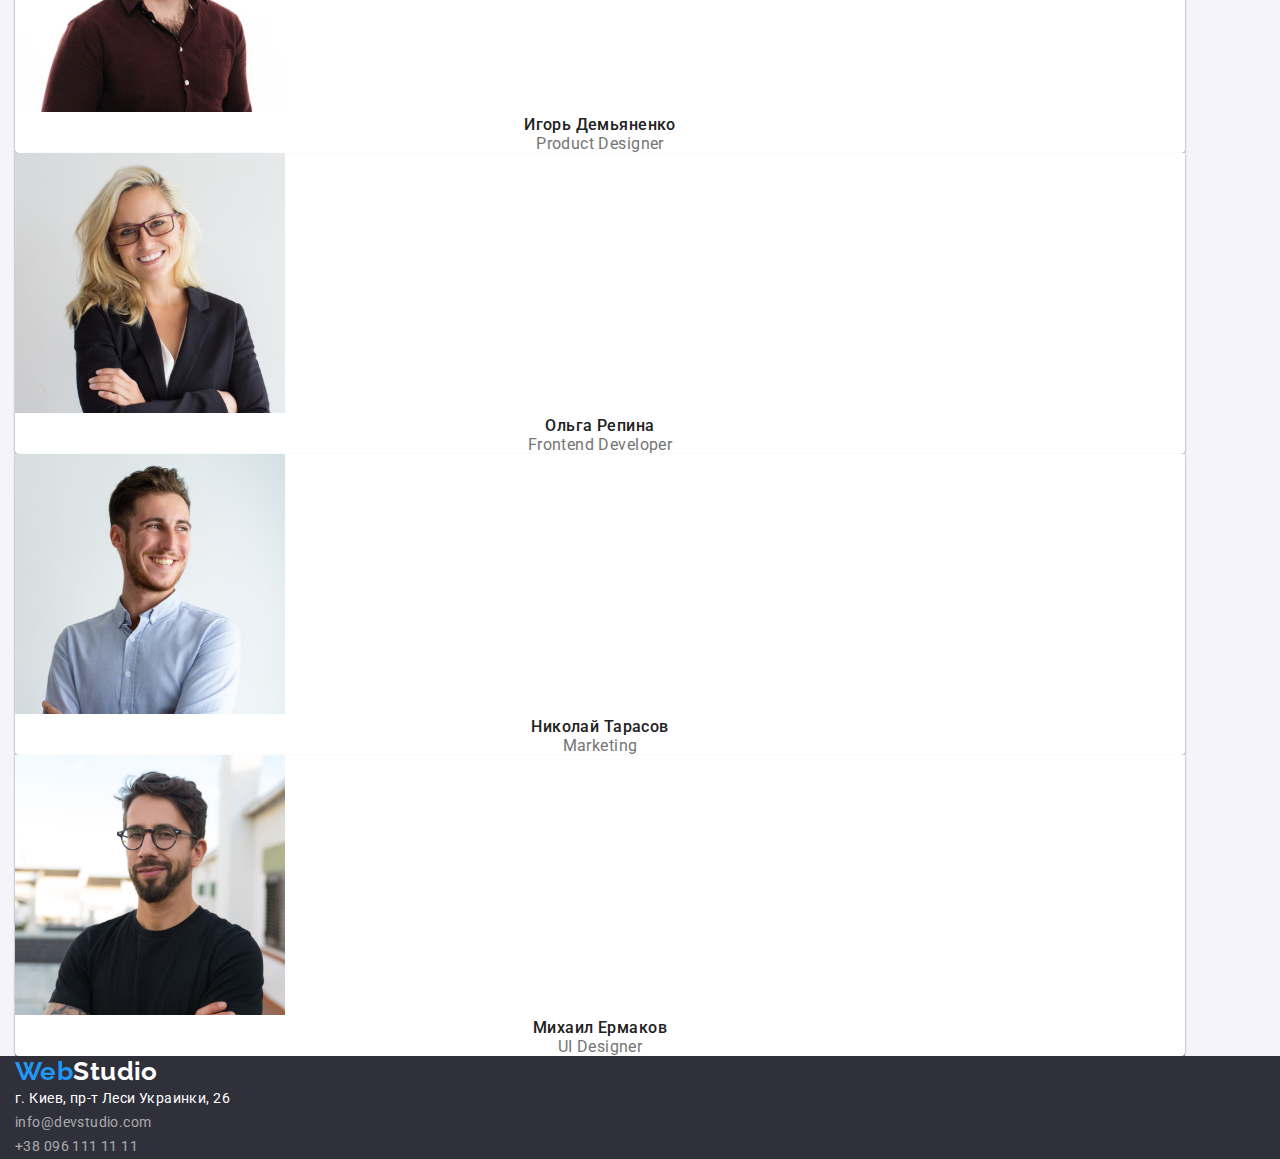
==== commit 2a9eb418: "correction hw2" ====
--- a/index.html
+++ b/index.html
@@ -45,7 +45,7 @@
             <!-- Hero  -->
             <section class="hero">
                 <div class="container">
-                        <h1>Эффективные решения<br>для вашего бизнеса</h1>
+                        <h1 class="hero__caption">Эффективные решения<br>для вашего бизнеса</h1>
                         <button type="button" class="button button-hero">Заказать услугу</button>
                 </div>
             </section>
--- a/css/styles.css
+++ b/css/styles.css
@@ -47,6 +47,7 @@
 .header .contact-list {
   font-size: 14px;
   line-height: 1.143;
+  font-weight: 500;
   letter-spacing: 0.02em;
 }
 
@@ -79,13 +80,16 @@
 
 /* Hero */
 .hero {
+  background-color: var(--dark-grey);
+}
+.hero__caption {
   font-weight: 900;
   font-size: 44px;
   line-height: 1.364;
   text-align: center;
   letter-spacing: 0.06em;
   text-transform: uppercase;
-  background-color: var(--dark-grey);
+
   color: var(--white-color);
 }
 .button {
@@ -120,18 +124,23 @@
 
 .body .caption {
   font-size: 36px;
-  line-height: 42px;
+  line-height: 1.667;
   color: var(--while-color);
 }
 
 .feature__list__item {
   font-weight: bold;
+  font-size: 14px;
   line-height: 1.143;
   text-transform: uppercase;
+  letter-spacing: 0.03em;
   color: var(--while-color);
 }
 .feature__list__text {
+  font-weight: normal;
+  font-size: 14px;
   line-height: 1.714;
+  letter-spacing: 0.03em;
 }
 .features-caption {
   display: none;
@@ -218,6 +227,7 @@
   font-weight: 500;
   font-size: 16px;
   line-height: 1.625;
+  letter-spacing: 0.03em;
   background-color: var(--soft-grey);
   border-radius: 4px;
   filter: drop-shadow(0px 4px 4px rgba(0, 0, 0, 0.25));
